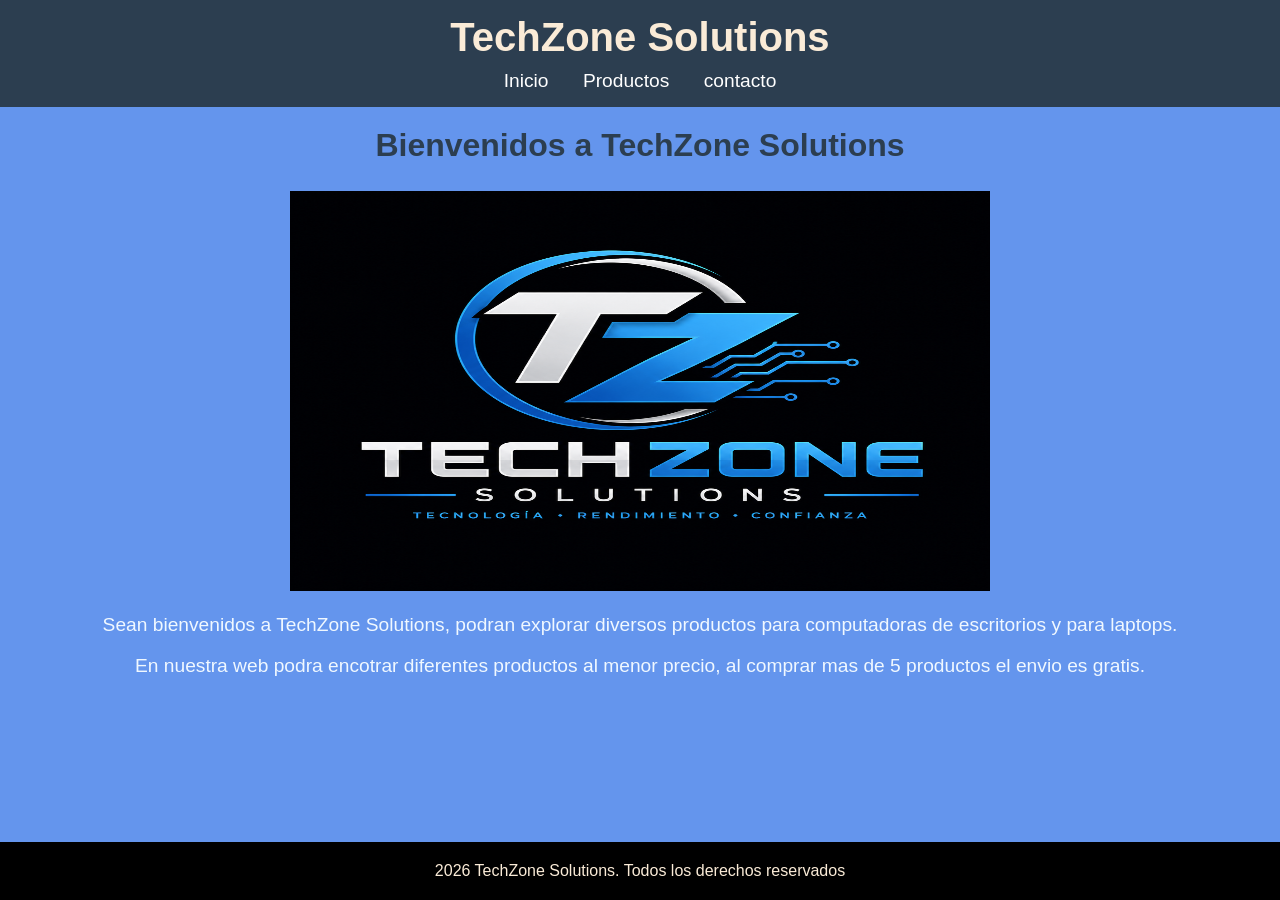
==== index.html @ 2ba53154 "primera version" ====
<!DOCTYPE html>
<html lang="es">

<head>
    <meta charset="UTF-8">
    <meta name="viewport" content="width=device-width, initial-scale=1.0">
    <title>TechZone Solutions | Productos para laptops</title>
    <link rel="stylesheet" href="CSS/style.css">
</head>

<body>

<header>
    <h1>TechZone Solutions</h1>
<nav>
    <ul>
        <li><a href="index.html"> Inicio</a></li>
        <li><a href="productos.html">Productos</a></li>
        <li><a href="contacto.html">contacto</a></li>
    </ul>
</nav>
</header>

<main>
    <h2> Bienvenidos a TechZone Solutions</h2>
    <img src="Imagenes/Logo.jpg" alt="Imagen Logo" width="700" height="400">
    <p>Sean bienvenidos a TechZone Solutions, podran explorar diversos productos para computadoras de escritorios y para laptops.</p>
    <p>En nuestra web podra encotrar diferentes productos al menor precio, al comprar mas de 5 productos el envio es gratis.</p>
</main>

<footer>
    <p> 2026 TechZone Solutions. Todos los derechos reservados</p>
</footer>

<script src="js/script.js"></script>    
</body>
</html>
---- CSS/style.css ----
body{
    font-family: Arial, Helvetica, sans-serif;
    background-color: cornflowerblue;
    color: aliceblue;
    margin: 0;
}

header{
    background-color: #2c3e50;
    color: antiquewhite;
    padding: 15px;
    text-align: center;
}
header h1{
    margin: 0;
    font-size: 2.5em;
}

nav ul{
    list-style: none;
    padding: 0;
    margin: 10px 0 0;
}
nav ul li{
    display: inline-block;
    margin: 0 15px;
}
nav ul li a{
    color: #ffffff;
    text-decoration: none;
    font-size: 1.2em;
}
nav ul li a:hover{
    color: aqua;
}
main{
    padding: 20px;
    text-align: center;
}
main h2{
    color: #2c3e50;
    font-size: 2em;
    margin-top: 0;
}
main p{
    font-size: 1.2em;
}

footer{
    background-color: black;
    color: antiquewhite;
    text-align: center;
    padding: 4px 0;
    position: fixed;
    width: 100%;
    bottom: 0;
}
table{
    width: 100%;
    margin: auto;
    border-collapse: collapse;
    background-color: rgb(8, 0, 48);
}
th, td{
    padding: 5px;
    text-align: left;
    border-bottom: 1px solid #000000;
}
th{
    background-color: #35333c;
    color: white;
}
tr:hover{
    background-color: #40445c;
}

.product-img{
    width: 100px;
}
button{
    color: #000000;
    background-color: cadetblue;

}
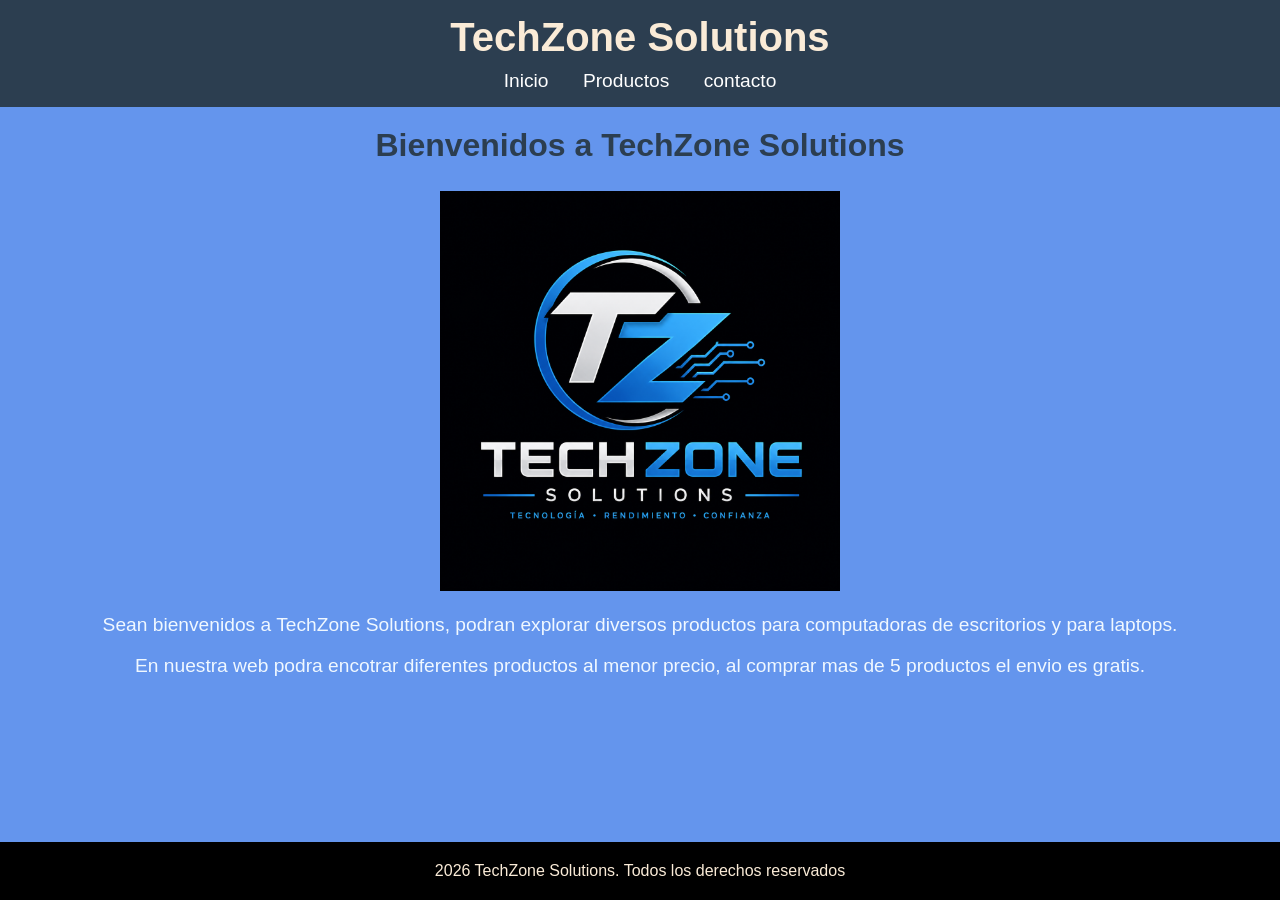
==== commit ff751a12: "se cambio el tamaño de la imagen" ====
--- a/index.html
+++ b/index.html
@@ -23,7 +23,7 @@
 
 <main>
     <h2> Bienvenidos a TechZone Solutions</h2>
-    <img src="Imagenes/Logo.jpg" alt="Imagen Logo" width="700" height="400">
+    <img src="Imagenes/Logo.jpg" alt="Imagen Logo" width="400" height="400">
     <p>Sean bienvenidos a TechZone Solutions, podran explorar diversos productos para computadoras de escritorios y para laptops.</p>
     <p>En nuestra web podra encotrar diferentes productos al menor precio, al comprar mas de 5 productos el envio es gratis.</p>
 </main>
--- a/CSS/style.css
+++ b/CSS/style.css
@@ -4,6 +4,16 @@
     color: aliceblue;
     margin: 0;
 }
+
+.contenedor{
+    width: 80%;
+}
+@media (max-width: 768px){
+    .contenedor{
+        width: 100%;
+    }
+}
+
 
 header{
     background-color: #2c3e50;
@@ -81,4 +91,4 @@
     color: #000000;
     background-color: cadetblue;
 
-}
+}
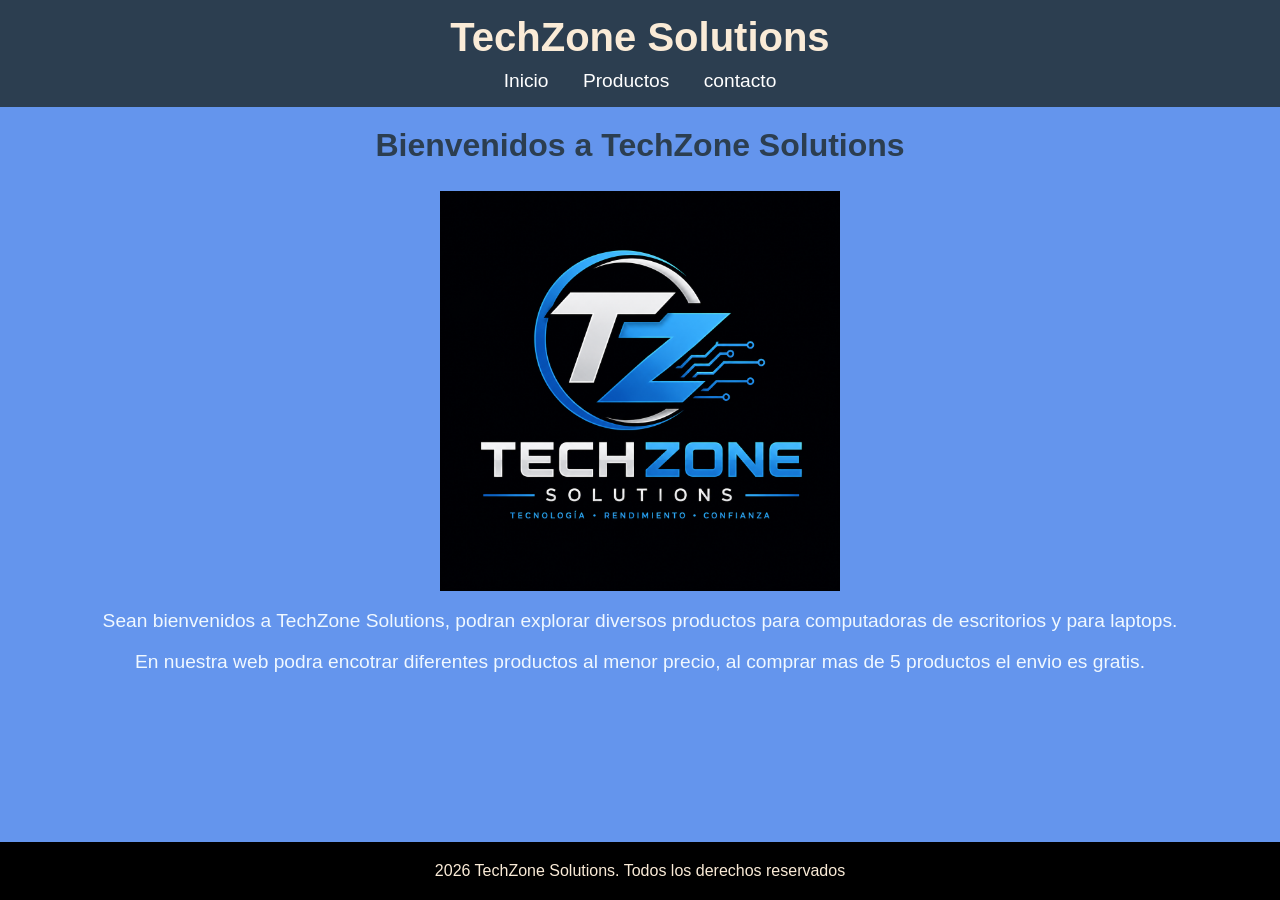
==== commit 40fc15a7: "se hicieron algunas modificaciones" ====
--- a/index.html
+++ b/index.html
@@ -23,9 +23,11 @@
 
 <main>
     <h2> Bienvenidos a TechZone Solutions</h2>
-    <img src="Imagenes/Logo.jpg" alt="Imagen Logo" width="400" height="400">
+    <div class="contenedor">
+        <img src="Imagenes/Logo.jpg" alt="Imagen Logo" width="400" height="400">
     <p>Sean bienvenidos a TechZone Solutions, podran explorar diversos productos para computadoras de escritorios y para laptops.</p>
     <p>En nuestra web podra encotrar diferentes productos al menor precio, al comprar mas de 5 productos el envio es gratis.</p>
+    </div>
 </main>
 
 <footer>
--- a/CSS/style.css
+++ b/CSS/style.css
@@ -6,14 +6,36 @@
 }
 
 .contenedor{
-    width: 80%;
+    width: 100%;
+    max-width: 1200px;
+    margin: 0 auto;
 }
-@media (max-width: 768px){
-    .contenedor{
-        width: 100%;
+
+.contenedor-padre{
+    display: flex;
+    justify-content: center;
+    align-items: center;
+}
+img{
+    max-width: 100%;
+    height: auto;
+    display: block;
+    margin-left: auto;
+    margin-right: auto;
+}
+.columna{
+    width: 100%;
+}
+@media (min-width: 768px){
+    .columna{
+        width: 50%;
     }
 }
-
+@media (min-width: 1024px){
+    .columna{
+        width: 33.33%;
+    }
+}
 
 header{
     background-color: #2c3e50;
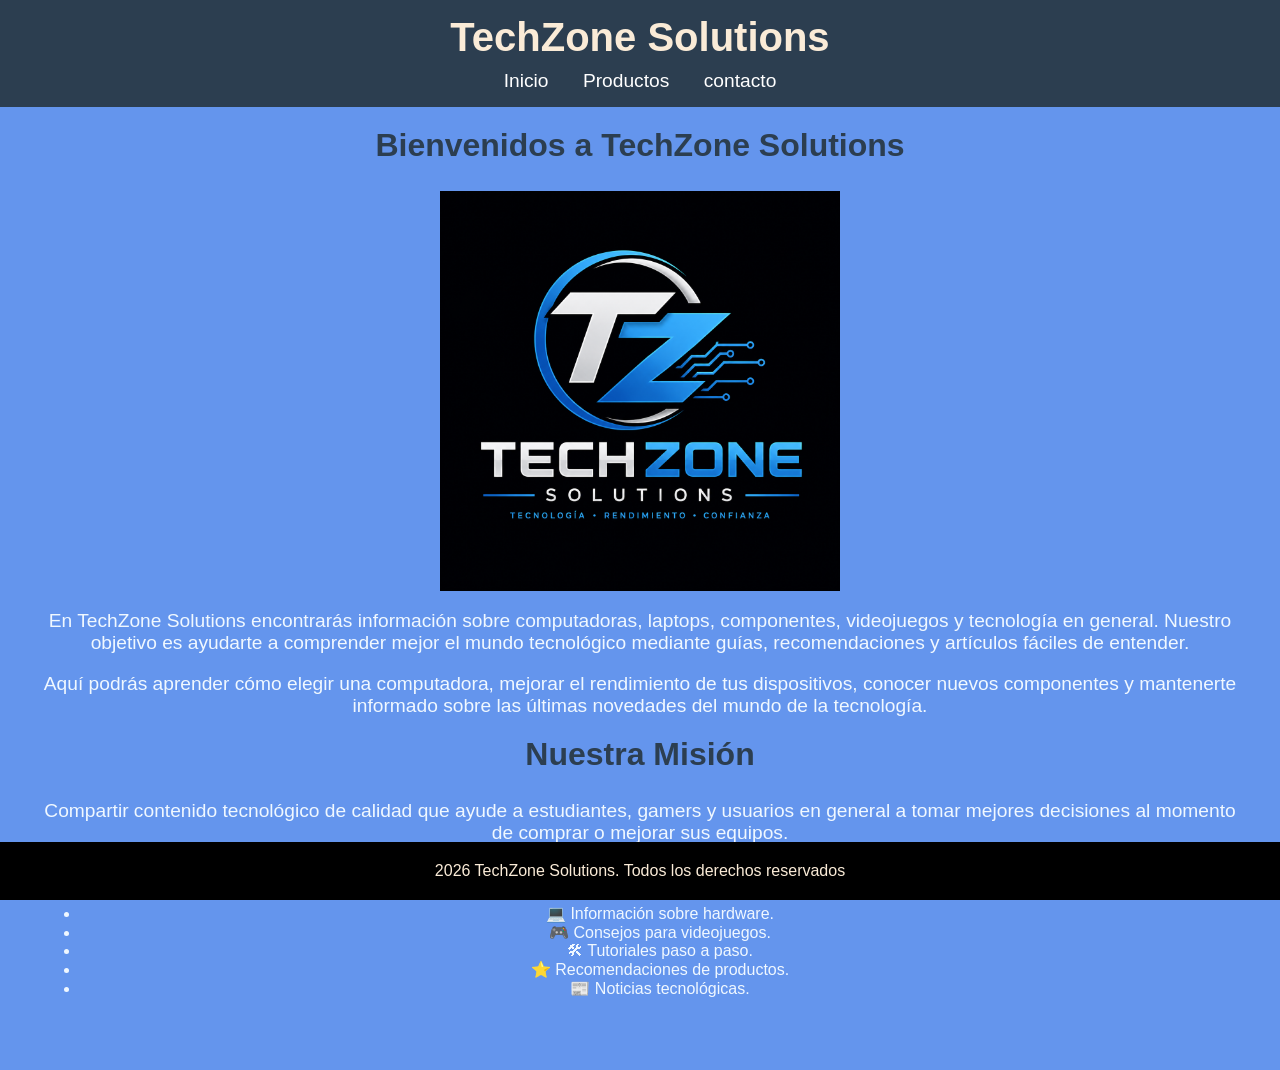
==== commit fe5bdf43: "se agregaron nuevas cosas" ====
--- a/index.html
+++ b/index.html
@@ -25,11 +25,25 @@
     <h2> Bienvenidos a TechZone Solutions</h2>
     <div class="contenedor">
         <img src="Imagenes/Logo.jpg" alt="Imagen Logo" width="400" height="400">
-    <p>Sean bienvenidos a TechZone Solutions, podran explorar diversos productos para computadoras de escritorios y para laptops.</p>
-    <p>En nuestra web podra encotrar diferentes productos al menor precio, al comprar mas de 5 productos el envio es gratis.</p>
+    <p>En TechZone Solutions encontrarás información sobre computadoras, laptops, componentes, videojuegos y tecnología en general. Nuestro objetivo es ayudarte a comprender mejor el mundo tecnológico mediante guías, recomendaciones y artículos fáciles de entender.</p>
+    <p>Aquí podrás aprender cómo elegir una computadora, mejorar el rendimiento de tus dispositivos, conocer nuevos componentes y mantenerte informado sobre las últimas novedades del mundo de la tecnología.</p>
+    <h2>Nuestra Misión</h2>
+    <p>Compartir contenido tecnológico de calidad que ayude a estudiantes, gamers y usuarios en general a tomar mejores decisiones al momento de comprar o mejorar sus equipos.</p>
+
+    <ul>
+        <h3>¿Qué encontrarás aquí?</h3>
+        <li>💻 Información sobre hardware.</li>
+        <li>🎮 Consejos para videojuegos.</li>
+        <li>🛠 Tutoriales paso a paso.</li>
+        <li>⭐ Recomendaciones de productos.</li>
+        <li>📰 Noticias tecnológicas.</li>
+    </ul>
+
     </div>
 </main>
 
+<br>
+<br>
 <footer>
     <p> 2026 TechZone Solutions. Todos los derechos reservados</p>
 </footer>
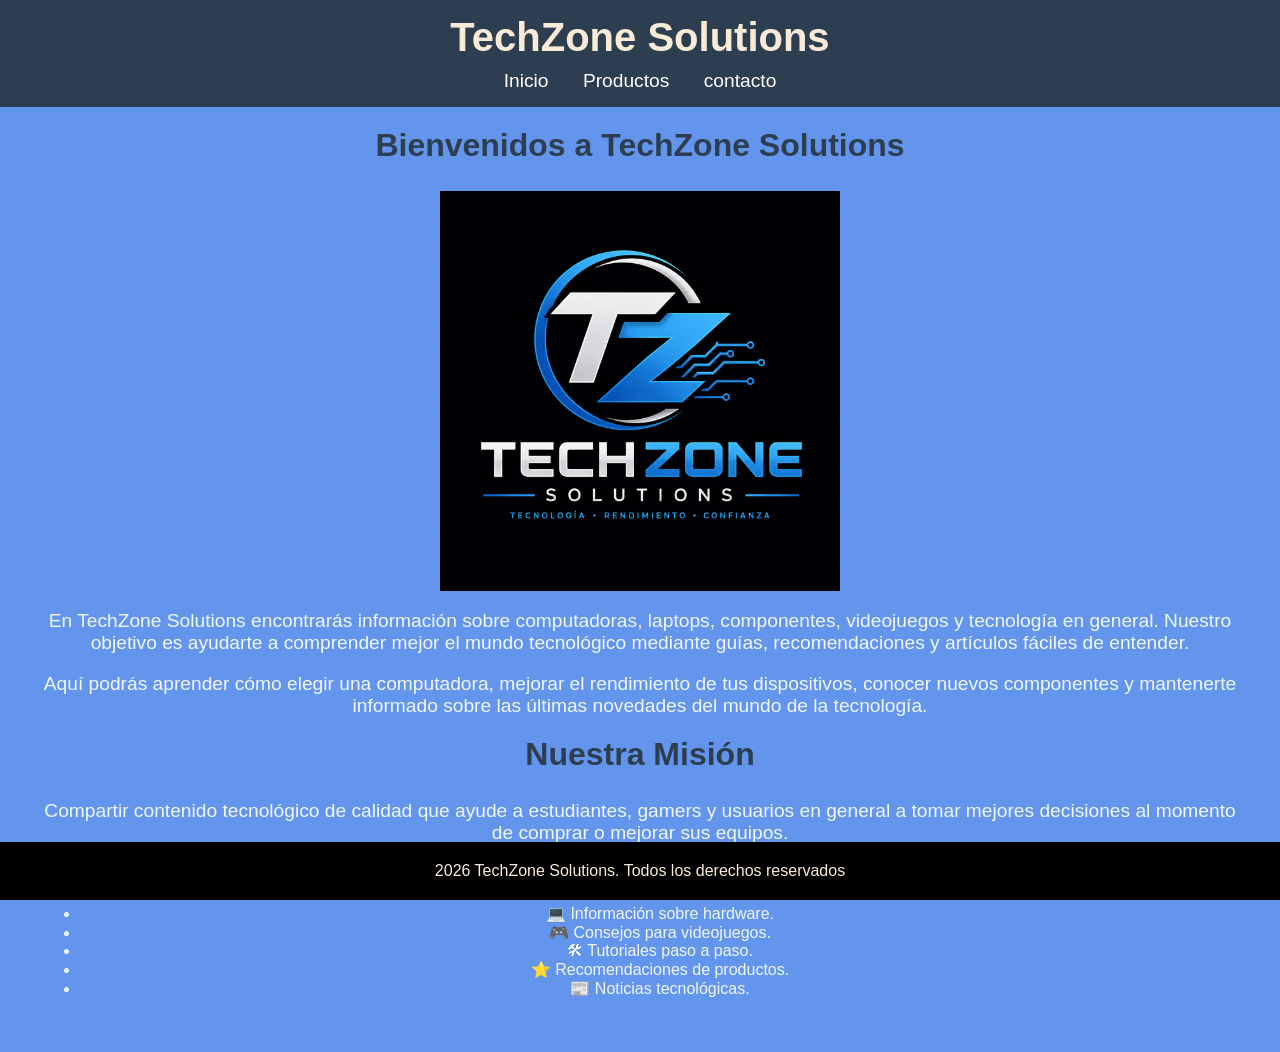
==== commit 3cc362c2: "se agregaron cosas nuevas" ====
--- a/index.html
+++ b/index.html
@@ -43,7 +43,6 @@
 </main>
 
 <br>
-<br>
 <footer>
     <p> 2026 TechZone Solutions. Todos los derechos reservados</p>
 </footer>
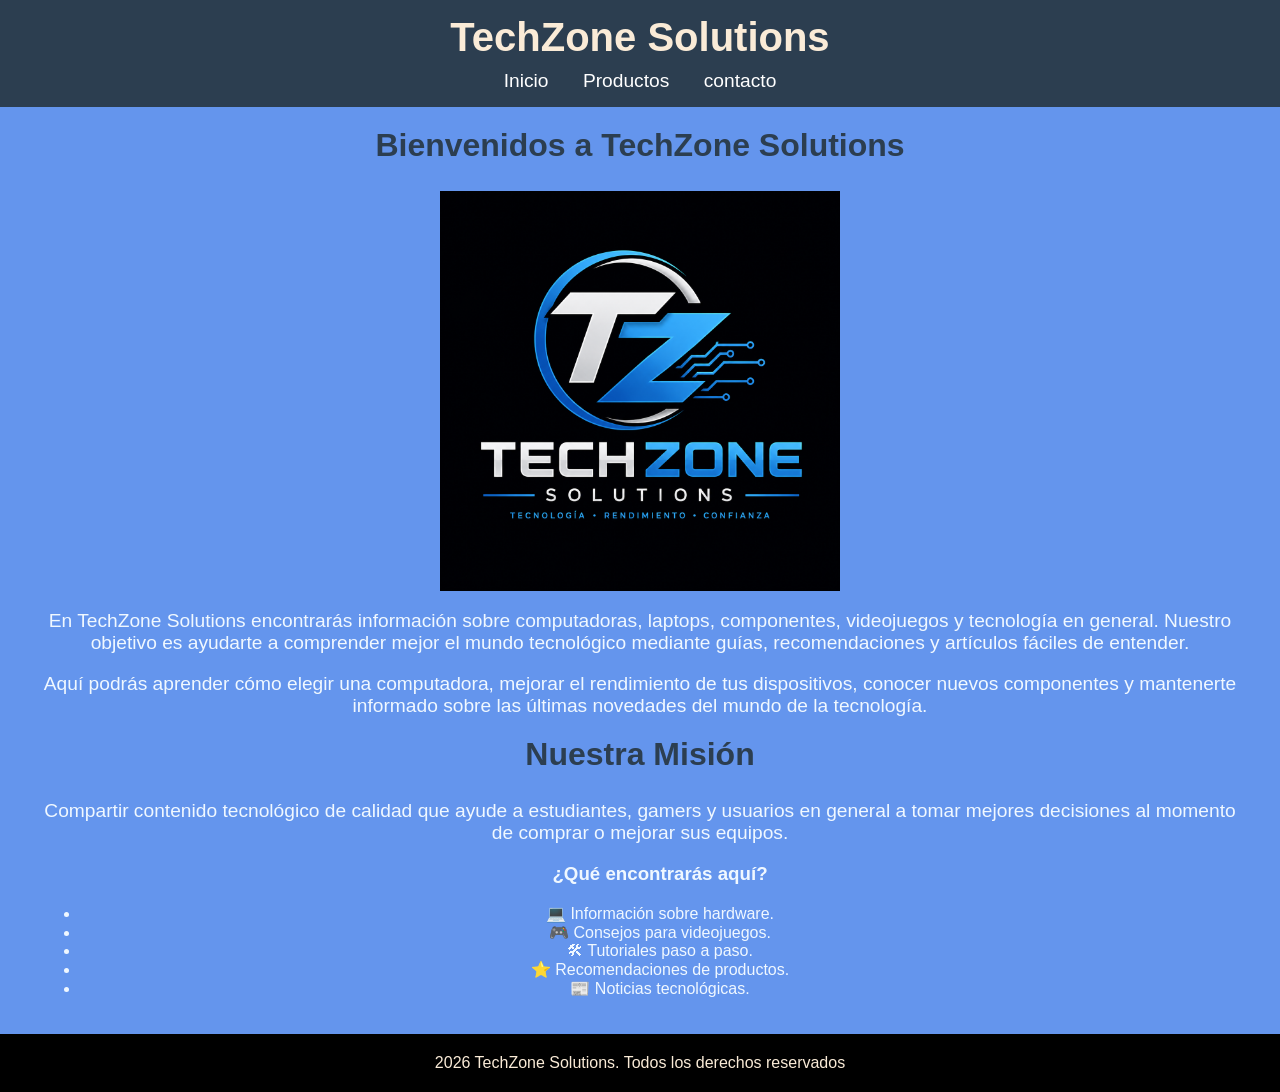
==== commit e2d8a8bf: "se hicieron cambios" ====
--- a/index.html
+++ b/index.html
@@ -42,7 +42,6 @@
     </div>
 </main>
 
-<br>
 <footer>
     <p> 2026 TechZone Solutions. Todos los derechos reservados</p>
 </footer>
--- a/CSS/style.css
+++ b/CSS/style.css
@@ -83,7 +83,7 @@
     color: antiquewhite;
     text-align: center;
     padding: 4px 0;
-    position: fixed;
+
     width: 100%;
     bottom: 0;
 }
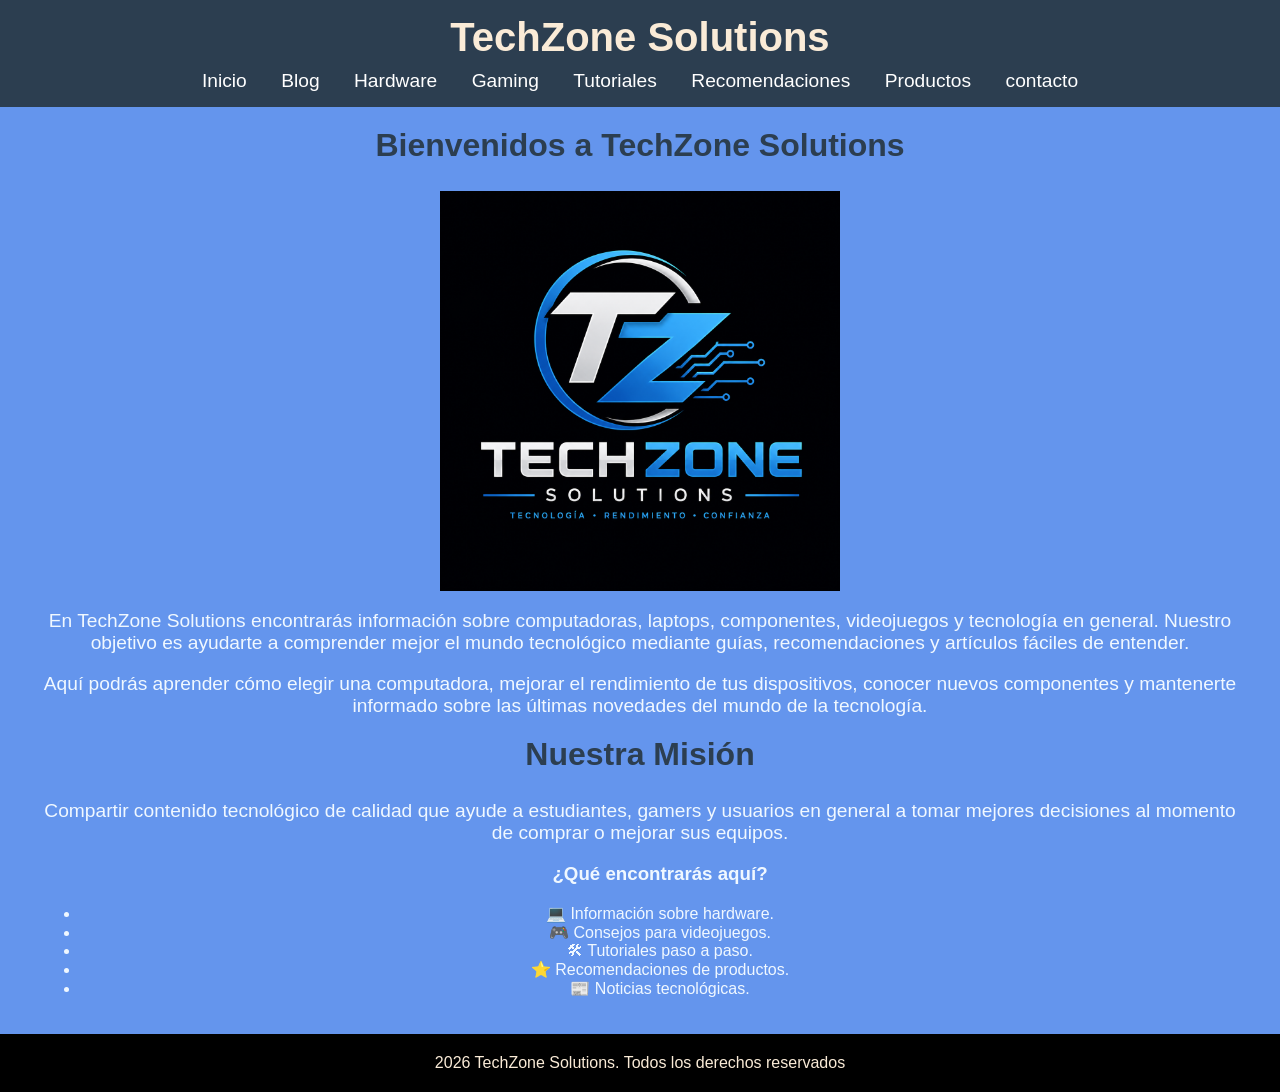
==== commit 96d90b69: "nuevos" ====
--- a/index.html
+++ b/index.html
@@ -15,6 +15,11 @@
 <nav>
     <ul>
         <li><a href="index.html"> Inicio</a></li>
+        <li><a href="blog.html">Blog</a></li>
+        <li><a href="hardware.html">Hardware</a></li>
+        <li><a href="gaming.html">Gaming</a></li>
+        <li><a href="tutoriales.html">Tutoriales</a></li>
+        <li><a href="recomendaciones.html">Recomendaciones</a></li>
         <li><a href="productos.html">Productos</a></li>
         <li><a href="contacto.html">contacto</a></li>
     </ul>
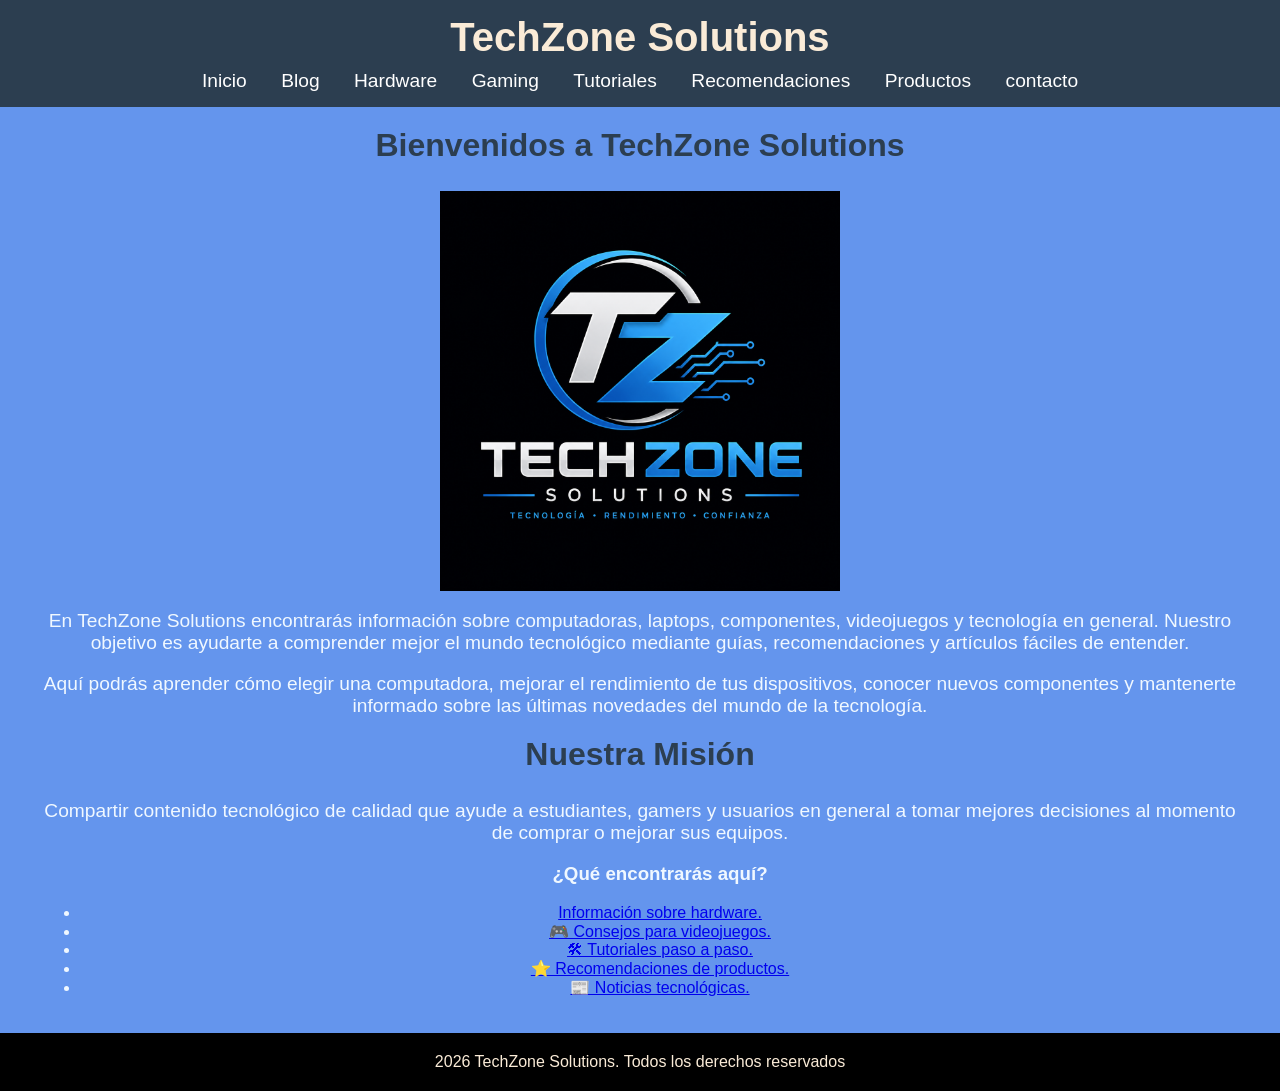
==== commit 7793a90e: "se mejoro" ====
--- a/index.html
+++ b/index.html
@@ -37,11 +37,11 @@
 
     <ul>
         <h3>¿Qué encontrarás aquí?</h3>
-        <li>💻 Información sobre hardware.</li>
-        <li>🎮 Consejos para videojuegos.</li>
-        <li>🛠 Tutoriales paso a paso.</li>
-        <li>⭐ Recomendaciones de productos.</li>
-        <li>📰 Noticias tecnológicas.</li>
+        <li><a href="hardware.html"> Información sobre hardware.</a></li>
+        <li><a href="gaming.html">🎮 Consejos para videojuegos.</a></li>
+        <li><a href="tutoriales.html">🛠 Tutoriales paso a paso.</a></li>
+        <li><a href="recomendaciones.html">⭐ Recomendaciones de productos.</a></li>
+        <li><a href="blog.html">📰 Noticias tecnológicas.</a></li>
     </ul>
 
     </div>
